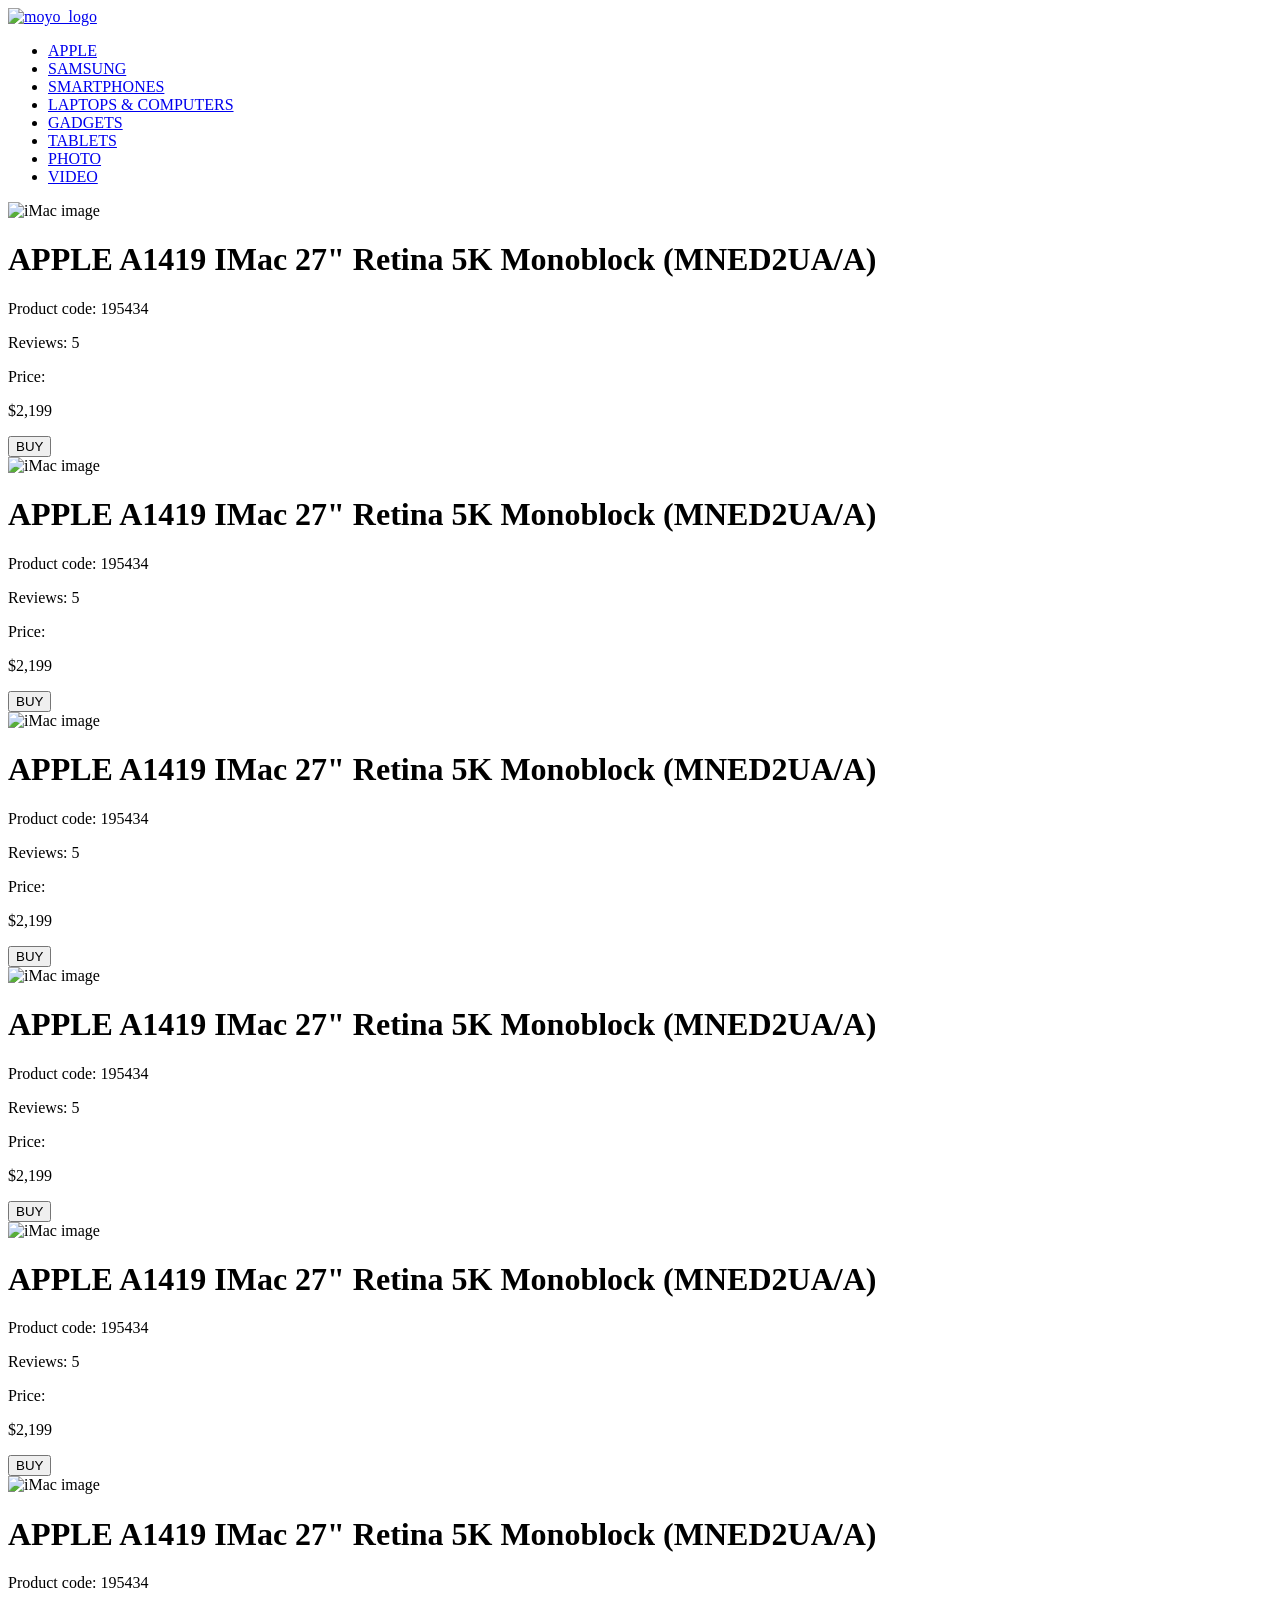
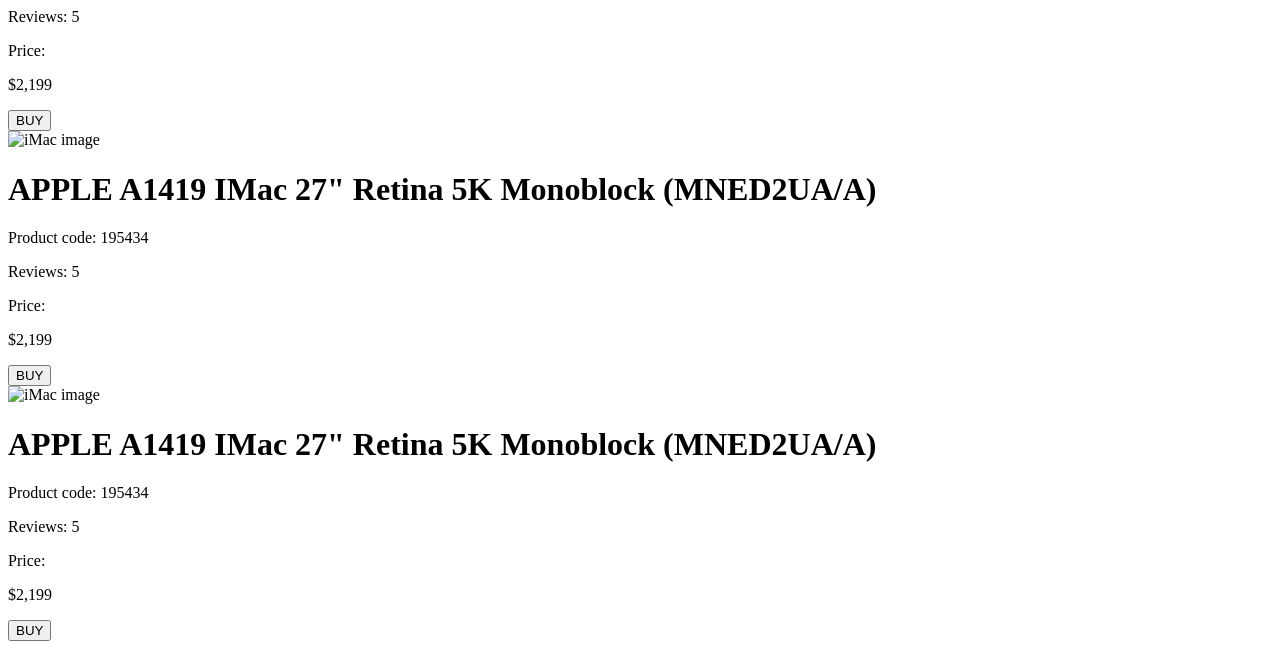
==== src/index.html @ bf16c8ba "add task solution" ====
<!doctype html>
<html lang="en">
  <head>
    <meta charset="UTF-8" />
    <meta
      name="viewport"
      content="width=device-width, user-scalable=no, initial-scale=1.0, maximum-scale=1.0, minimum-scale=1.0"
    />
    <meta
      http-equiv="X-UA-Compatible"
      content="ie=edge"
    />
    <title>Catalog</title>
    <link
      rel="stylesheet"
      href="./styles/index.scss"
    />
    <link
      rel="preconnect"
      href="https://fonts.googleapis.com"
    />
    <link
      rel="preconnect"
      href="https://fonts.gstatic.com"
      crossorigin="anonymous"
    />
    <link
      href="https://fonts.googleapis.com/css2?family=Roboto:wght@500&display=swap"
      rel="stylesheet"
    />
  </head>
  <body>
    <header class="header">
      <a
        class="logo"
        href="#"
      >
        <img
          class="logo_img"
          src="./images/logo.png"
          alt="moyo_logo"
        />
      </a>
      <nav class="nav">
        <ul class="nav-list">
          <li class="nav-item">
            <a
              class="is-active"
              href="#"
            >
              APPLE
            </a>
          </li>
          <li class="nav-item">
            <a
              class="nav-link"
              href="#"
            >
              SAMSUNG
            </a>
          </li>
          <li class="nav-item">
            <a
              class="nav-link"
              href="#"
            >
              SMARTPHONES
            </a>
          </li>
          <li class="nav-item">
            <a
              class="nav-link"
              href="#"
              data-qa="nav-hover"
            >
              LAPTOPS & COMPUTERS
            </a>
          </li>
          <li class="nav-item">
            <a
              class="nav-link"
              href="#"
            >
              GADGETS
            </a>
          </li>
          <li class="nav-item">
            <a
              class="nav-link"
              href="#"
            >
              TABLETS
            </a>
          </li>
          <li class="nav-item">
            <a
              class="nav-link"
              href="#"
            >
              PHOTO
            </a>
          </li>
          <li class="nav-item">
            <a
              class="nav-link"
              href="#"
            >
              VIDEO
            </a>
          </li>
        </ul>
      </nav>
    </header>

    <main class="catalog">
      <div
        class="blocks"
        data-qa="card"
      >
        <div class="blocks__product-card">
          <img
            class="imac-image"
            src="./images/imac.jpeg"
            alt="iMac image"
          />
        </div>

        <h1 class="product-title">
          APPLE A1419 IMac 27" Retina 5K Monoblock (MNED2UA/A)
        </h1>
        <p class="product-code">Product code: 195434</p>
        <div class="stars stars--1">
          <div class="stars__list">
            <div class="stars__star"></div>
            <div class="stars__star"></div>
            <div class="stars__star"></div>
            <div class="stars__star"></div>
            <div class="stars__star"></div>
            <span class="stars__reviews">Reviews: 5</span>
          </div>
        </div>
        <div class="price-wrapper">
          <p class="product-price-label">Price:</p>
          <p class="product-price">$2,199</p>
        </div>
        <button
          class="buy-button"
          data-qa="card-hover"
        >
          BUY
        </button>
      </div>

      <div class="blocks">
        <div class="blocks__product-card">
          <img
            class="imac-image"
            src="./images/imac.jpeg"
            alt="iMac image"
          />
        </div>

        <h1 class="product-title">
          APPLE A1419 IMac 27" Retina 5K Monoblock (MNED2UA/A)
        </h1>
        <p class="product-code">Product code: 195434</p>
        <div class="stars stars--1">
          <div class="stars__list">
            <div class="stars__star"></div>
            <div class="stars__star"></div>
            <div class="stars__star"></div>
            <div class="stars__star"></div>
            <div class="stars__star"></div>
            <span class="stars__reviews">Reviews: 5</span>
          </div>
        </div>
        <div class="price-wrapper">
          <p class="product-price-label">Price:</p>
          <p class="product-price">$2,199</p>
        </div>
        <button class="buy-button">BUY</button>
      </div>

      <div class="blocks">
        <div class="blocks__product-card">
          <img
            class="imac-image"
            src="./images/imac.jpeg"
            alt="iMac image"
          />
        </div>
        <h1 class="product-title">
          APPLE A1419 IMac 27" Retina 5K Monoblock (MNED2UA/A)
        </h1>
        <p class="product-code">Product code: 195434</p>
        <div class="stars stars--1">
          <div class="stars__list">
            <div class="stars__star"></div>
            <div class="stars__star"></div>
            <div class="stars__star"></div>
            <div class="stars__star"></div>
            <div class="stars__star"></div>
            <span class="stars__reviews">Reviews: 5</span>
          </div>
        </div>
        <div class="price-wrapper">
          <p class="product-price-label">Price:</p>
          <p class="product-price">$2,199</p>
        </div>
        <button
          class="buy-button"
          data-qa="card-hover"
        >
          BUY
        </button>
      </div>

      <div class="blocks">
        <div class="blocks__product-card">
          <img
            class="imac-image"
            src="./images/imac.jpeg"
            alt="iMac image"
          />
        </div>

        <h1 class="product-title">
          APPLE A1419 IMac 27" Retina 5K Monoblock (MNED2UA/A)
        </h1>
        <p class="product-code">Product code: 195434</p>
        <div class="stars stars--1">
          <div class="stars__list">
            <div class="stars__star"></div>
            <div class="stars__star"></div>
            <div class="stars__star"></div>
            <div class="stars__star"></div>
            <div class="stars__star"></div>
            <span class="stars__reviews">Reviews: 5</span>
          </div>
        </div>
        <div class="price-wrapper">
          <p class="product-price-label">Price:</p>
          <p class="product-price">$2,199</p>
        </div>
        <button class="buy-button">BUY</button>
      </div>

      <div class="blocks">
        <div class="blocks__product-card">
          <img
            class="imac-image"
            src="./images/imac.jpeg"
            alt="iMac image"
          />
        </div>
        <h1 class="product-title">
          APPLE A1419 IMac 27" Retina 5K Monoblock (MNED2UA/A)
        </h1>
        <p class="product-code">Product code: 195434</p>
        <div class="stars stars--1">
          <div class="stars__list">
            <div class="stars__star"></div>
            <div class="stars__star"></div>
            <div class="stars__star"></div>
            <div class="stars__star"></div>
            <div class="stars__star"></div>
            <span class="stars__reviews">Reviews: 5</span>
          </div>
        </div>
        <div class="price-wrapper">
          <p class="product-price-label">Price:</p>
          <p class="product-price">$2,199</p>
        </div>
        <button class="buy-button">BUY</button>
      </div>

      <div class="blocks">
        <div class="blocks__product-card">
          <img
            class="imac-image"
            src="./images/imac.jpeg"
            alt="iMac image"
          />
        </div>

        <h1 class="product-title">
          APPLE A1419 IMac 27" Retina 5K Monoblock (MNED2UA/A)
        </h1>
        <p class="product-code">Product code: 195434</p>
        <div class="stars stars--1">
          <div class="stars__list">
            <div class="stars__star"></div>
            <div class="stars__star"></div>
            <div class="stars__star"></div>
            <div class="stars__star"></div>
            <div class="stars__star"></div>
            <span class="stars__reviews">Reviews: 5</span>
          </div>
        </div>
        <div class="price-wrapper">
          <p class="product-price-label">Price:</p>
          <p class="product-price">$2,199</p>
        </div>
        <button class="buy-button">BUY</button>
      </div>

      <div class="blocks">
        <div class="blocks__product-card">
          <img
            class="imac-image"
            src="./images/imac.jpeg"
            alt="iMac image"
          />
        </div>

        <h1 class="product-title">
          APPLE A1419 IMac 27" Retina 5K Monoblock (MNED2UA/A)
        </h1>
        <p class="product-code">Product code: 195434</p>
        <div class="stars stars--1">
          <div class="stars__list">
            <div class="stars__star"></div>
            <div class="stars__star"></div>
            <div class="stars__star"></div>
            <div class="stars__star"></div>
            <div class="stars__star"></div>
            <span class="stars__reviews">Reviews: 5</span>
          </div>
        </div>
        <div class="price-wrapper">
          <p class="product-price-label">Price:</p>
          <p class="product-price">$2,199</p>
        </div>
        <button class="buy-button">BUY</button>
      </div>

      <div class="blocks">
        <div class="blocks__product-card">
          <img
            class="imac-image"
            src="./images/imac.jpeg"
            alt="iMac image"
          />
        </div>

        <h1 class="product-title">
          APPLE A1419 IMac 27" Retina 5K Monoblock (MNED2UA/A)
        </h1>
        <p class="product-code">Product code: 195434</p>
        <div class="stars stars--1">
          <div class="stars__list">
            <div class="stars__star"></div>
            <div class="stars__star"></div>
            <div class="stars__star"></div>
            <div class="stars__star"></div>
            <div class="stars__star"></div>
            <span class="stars__reviews">Reviews: 5</span>
          </div>
        </div>
        <div class="price-wrapper">
          <p class="product-price-label">Price:</p>
          <p class="product-price">$2,199</p>
        </div>
        <button class="buy-button">BUY</button>
      </div>
    </main>
  </body>
</html>
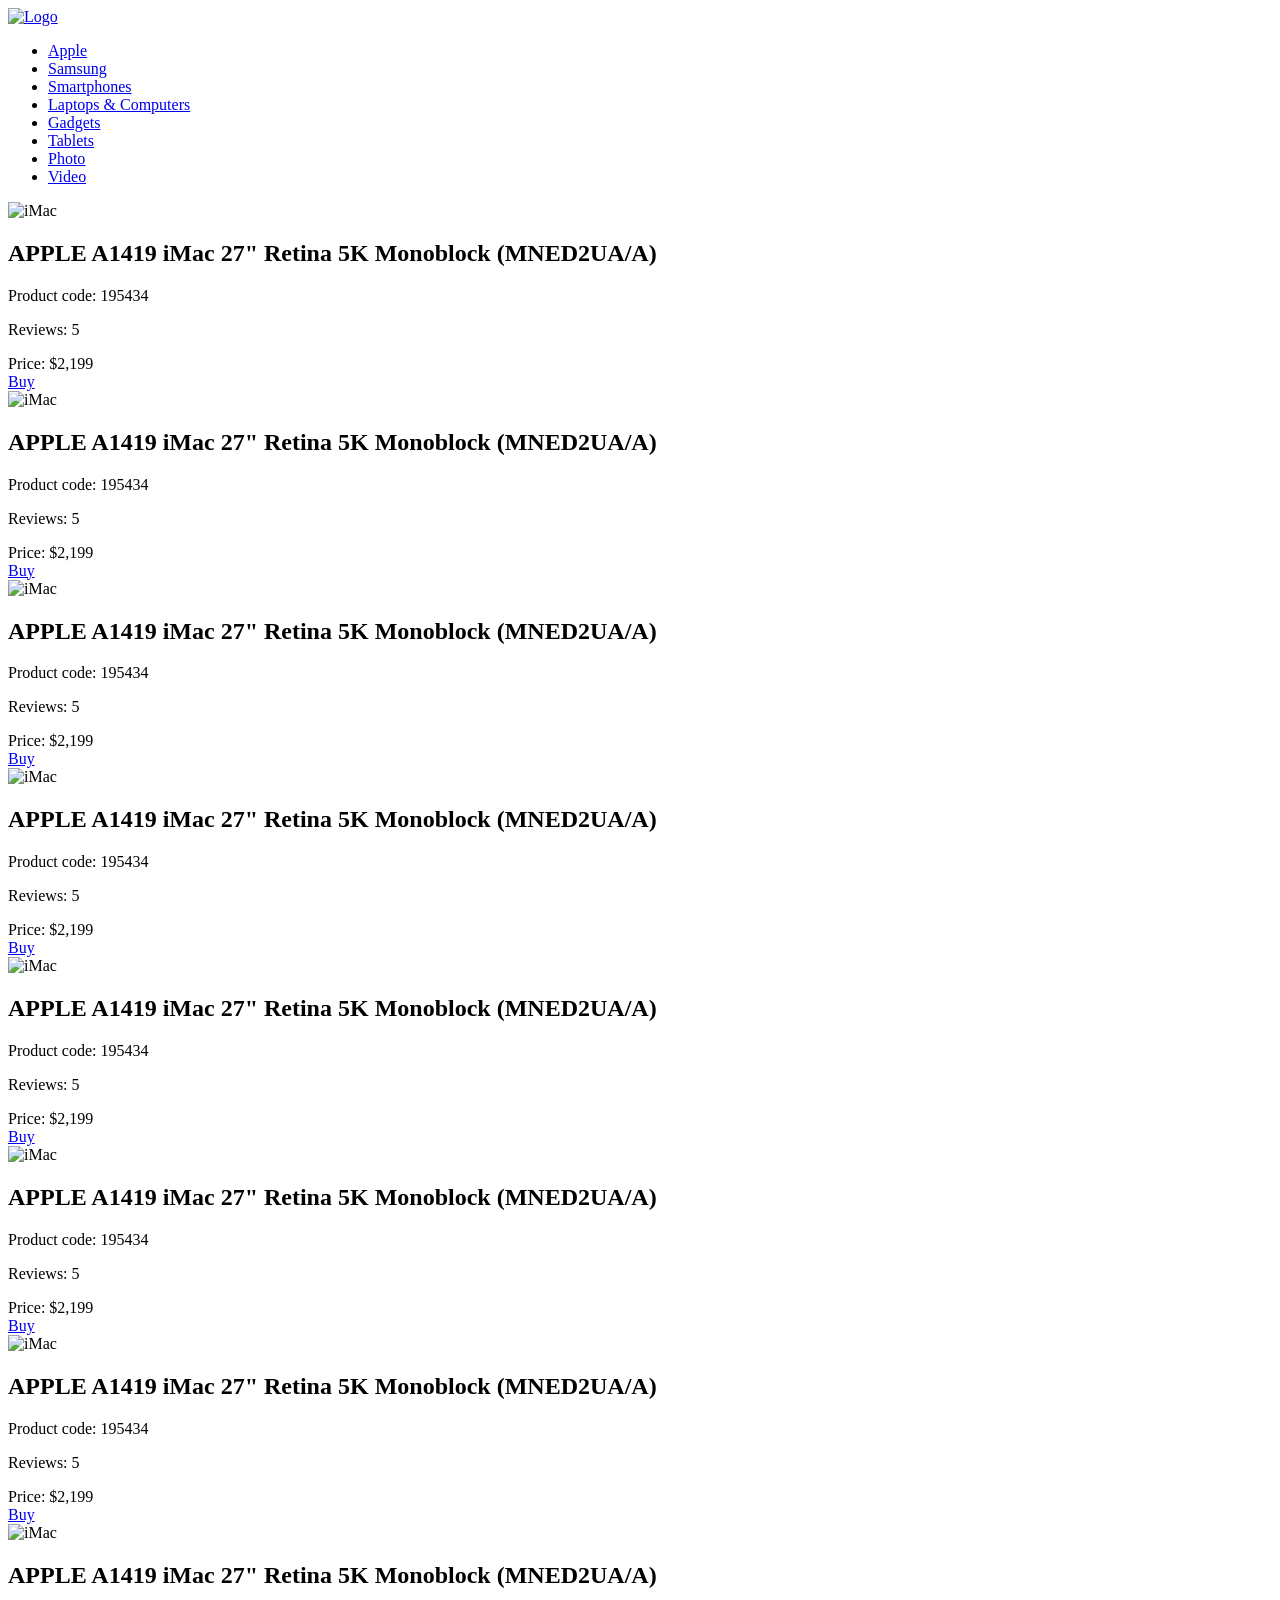
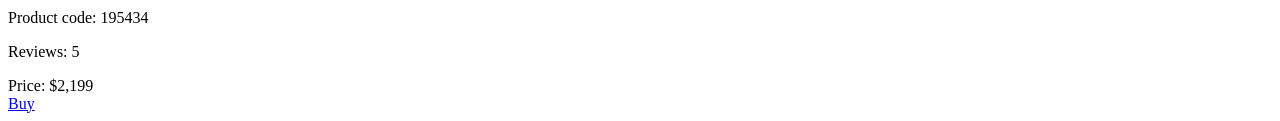
==== commit bb142454: "add task solution" ====
--- a/src/index.html
+++ b/src/index.html
@@ -1,367 +1,358 @@
 <!doctype html>
 <html lang="en">
   <head>
-    <meta charset="UTF-8" />
+    <meta charset="utf-8" />
     <meta
       name="viewport"
-      content="width=device-width, user-scalable=no, initial-scale=1.0, maximum-scale=1.0, minimum-scale=1.0"
-    />
-    <meta
-      http-equiv="X-UA-Compatible"
-      content="ie=edge"
+      content="width=device-width, initial-scale=1.0"
     />
     <title>Catalog</title>
     <link
+      rel="preconnect"
+      href="https://fonts.gstatic.com"
+    />
+    <link
+      href="https://fonts.googleapis.com/css2?family=Roboto:wght@400;500;700&display=swap"
+      rel="stylesheet"
+    />
+    <link
       rel="stylesheet"
       href="./styles/index.scss"
-    />
-    <link
-      rel="preconnect"
-      href="https://fonts.googleapis.com"
-    />
-    <link
-      rel="preconnect"
-      href="https://fonts.gstatic.com"
-      crossorigin="anonymous"
-    />
-    <link
-      href="https://fonts.googleapis.com/css2?family=Roboto:wght@500&display=swap"
-      rel="stylesheet"
     />
   </head>
   <body>
     <header class="header">
       <a
+        href="#"
         class="logo"
-        href="#"
       >
         <img
-          class="logo_img"
           src="./images/logo.png"
-          alt="moyo_logo"
+          alt="Logo"
         />
       </a>
       <nav class="nav">
-        <ul class="nav-list">
-          <li class="nav-item">
-            <a
-              class="is-active"
-              href="#"
-            >
-              APPLE
-            </a>
-          </li>
-          <li class="nav-item">
-            <a
-              class="nav-link"
-              href="#"
-            >
-              SAMSUNG
-            </a>
-          </li>
-          <li class="nav-item">
-            <a
-              class="nav-link"
-              href="#"
-            >
-              SMARTPHONES
-            </a>
-          </li>
-          <li class="nav-item">
-            <a
-              class="nav-link"
+        <ul class="nav__list">
+          <li class="nav__item">
+            <a
+              class="is-active nav__link"
+              href="#"
+            >
+              Apple
+            </a>
+          </li>
+          <li class="nav__item">
+            <a
+              class="nav__link"
+              href="#"
+            >
+              Samsung
+            </a>
+          </li>
+          <li class="nav__item">
+            <a
+              class="nav__link"
+              href="#"
+            >
+              Smartphones
+            </a>
+          </li>
+          <li class="nav__item">
+            <a
+              class="nav__link"
               href="#"
               data-qa="nav-hover"
             >
-              LAPTOPS & COMPUTERS
-            </a>
-          </li>
-          <li class="nav-item">
-            <a
-              class="nav-link"
-              href="#"
-            >
-              GADGETS
-            </a>
-          </li>
-          <li class="nav-item">
-            <a
-              class="nav-link"
-              href="#"
-            >
-              TABLETS
-            </a>
-          </li>
-          <li class="nav-item">
-            <a
-              class="nav-link"
-              href="#"
-            >
-              PHOTO
-            </a>
-          </li>
-          <li class="nav-item">
-            <a
-              class="nav-link"
-              href="#"
-            >
-              VIDEO
+              Laptops & Computers
+            </a>
+          </li>
+          <li class="nav__item">
+            <a
+              class="nav__link"
+              href="#"
+            >
+              Gadgets
+            </a>
+          </li>
+          <li class="nav__item">
+            <a
+              class="nav__link"
+              href="#"
+            >
+              Tablets
+            </a>
+          </li>
+          <li class="nav__item">
+            <a
+              class="nav__link"
+              href="#"
+            >
+              Photo
+            </a>
+          </li>
+          <li class="nav__item">
+            <a
+              class="nav__link"
+              href="#"
+            >
+              Video
             </a>
           </li>
         </ul>
       </nav>
     </header>
-
     <main class="catalog">
       <div
-        class="blocks"
+        class="card"
         data-qa="card"
       >
-        <div class="blocks__product-card">
-          <img
-            class="imac-image"
-            src="./images/imac.jpeg"
-            alt="iMac image"
-          />
-        </div>
-
-        <h1 class="product-title">
-          APPLE A1419 IMac 27" Retina 5K Monoblock (MNED2UA/A)
-        </h1>
-        <p class="product-code">Product code: 195434</p>
-        <div class="stars stars--1">
-          <div class="stars__list">
-            <div class="stars__star"></div>
-            <div class="stars__star"></div>
-            <div class="stars__star"></div>
-            <div class="stars__star"></div>
-            <div class="stars__star"></div>
-            <span class="stars__reviews">Reviews: 5</span>
-          </div>
-        </div>
-        <div class="price-wrapper">
-          <p class="product-price-label">Price:</p>
-          <p class="product-price">$2,199</p>
-        </div>
-        <button
-          class="buy-button"
+        <img
+          src="./images/imac.jpeg"
+          alt="iMac"
+          class="card__image"
+        />
+        <h2 class="card__title">
+          APPLE A1419 iMac 27" Retina 5K Monoblock (MNED2UA/A)
+        </h2>
+        <p class="card__code">Product code: 195434</p>
+        <div class="card__review">
+          <div class="stars stars--4">
+            <div class="stars__star"></div>
+            <div class="stars__star"></div>
+            <div class="stars__star"></div>
+            <div class="stars__star"></div>
+            <div class="stars__star"></div>
+          </div>
+          <p class="card__reviews">Reviews: 5</p>
+        </div>
+        <div class="card__price-block">
+          <span class="card__price-label">Price:</span>
+          <span class="card__price-value">$2,199</span>
+        </div>
+        <a
+          href="#"
+          class="card__buy"
           data-qa="card-hover"
         >
-          BUY
-        </button>
-      </div>
-
-      <div class="blocks">
-        <div class="blocks__product-card">
-          <img
-            class="imac-image"
-            src="./images/imac.jpeg"
-            alt="iMac image"
-          />
-        </div>
-
-        <h1 class="product-title">
-          APPLE A1419 IMac 27" Retina 5K Monoblock (MNED2UA/A)
-        </h1>
-        <p class="product-code">Product code: 195434</p>
-        <div class="stars stars--1">
-          <div class="stars__list">
-            <div class="stars__star"></div>
-            <div class="stars__star"></div>
-            <div class="stars__star"></div>
-            <div class="stars__star"></div>
-            <div class="stars__star"></div>
-            <span class="stars__reviews">Reviews: 5</span>
-          </div>
-        </div>
-        <div class="price-wrapper">
-          <p class="product-price-label">Price:</p>
-          <p class="product-price">$2,199</p>
-        </div>
-        <button class="buy-button">BUY</button>
-      </div>
-
-      <div class="blocks">
-        <div class="blocks__product-card">
-          <img
-            class="imac-image"
-            src="./images/imac.jpeg"
-            alt="iMac image"
-          />
-        </div>
-        <h1 class="product-title">
-          APPLE A1419 IMac 27" Retina 5K Monoblock (MNED2UA/A)
-        </h1>
-        <p class="product-code">Product code: 195434</p>
-        <div class="stars stars--1">
-          <div class="stars__list">
-            <div class="stars__star"></div>
-            <div class="stars__star"></div>
-            <div class="stars__star"></div>
-            <div class="stars__star"></div>
-            <div class="stars__star"></div>
-            <span class="stars__reviews">Reviews: 5</span>
-          </div>
-        </div>
-        <div class="price-wrapper">
-          <p class="product-price-label">Price:</p>
-          <p class="product-price">$2,199</p>
-        </div>
-        <button
-          class="buy-button"
-          data-qa="card-hover"
-        >
-          BUY
-        </button>
-      </div>
-
-      <div class="blocks">
-        <div class="blocks__product-card">
-          <img
-            class="imac-image"
-            src="./images/imac.jpeg"
-            alt="iMac image"
-          />
-        </div>
-
-        <h1 class="product-title">
-          APPLE A1419 IMac 27" Retina 5K Monoblock (MNED2UA/A)
-        </h1>
-        <p class="product-code">Product code: 195434</p>
-        <div class="stars stars--1">
-          <div class="stars__list">
-            <div class="stars__star"></div>
-            <div class="stars__star"></div>
-            <div class="stars__star"></div>
-            <div class="stars__star"></div>
-            <div class="stars__star"></div>
-            <span class="stars__reviews">Reviews: 5</span>
-          </div>
-        </div>
-        <div class="price-wrapper">
-          <p class="product-price-label">Price:</p>
-          <p class="product-price">$2,199</p>
-        </div>
-        <button class="buy-button">BUY</button>
-      </div>
-
-      <div class="blocks">
-        <div class="blocks__product-card">
-          <img
-            class="imac-image"
-            src="./images/imac.jpeg"
-            alt="iMac image"
-          />
-        </div>
-        <h1 class="product-title">
-          APPLE A1419 IMac 27" Retina 5K Monoblock (MNED2UA/A)
-        </h1>
-        <p class="product-code">Product code: 195434</p>
-        <div class="stars stars--1">
-          <div class="stars__list">
-            <div class="stars__star"></div>
-            <div class="stars__star"></div>
-            <div class="stars__star"></div>
-            <div class="stars__star"></div>
-            <div class="stars__star"></div>
-            <span class="stars__reviews">Reviews: 5</span>
-          </div>
-        </div>
-        <div class="price-wrapper">
-          <p class="product-price-label">Price:</p>
-          <p class="product-price">$2,199</p>
-        </div>
-        <button class="buy-button">BUY</button>
-      </div>
-
-      <div class="blocks">
-        <div class="blocks__product-card">
-          <img
-            class="imac-image"
-            src="./images/imac.jpeg"
-            alt="iMac image"
-          />
-        </div>
-
-        <h1 class="product-title">
-          APPLE A1419 IMac 27" Retina 5K Monoblock (MNED2UA/A)
-        </h1>
-        <p class="product-code">Product code: 195434</p>
-        <div class="stars stars--1">
-          <div class="stars__list">
-            <div class="stars__star"></div>
-            <div class="stars__star"></div>
-            <div class="stars__star"></div>
-            <div class="stars__star"></div>
-            <div class="stars__star"></div>
-            <span class="stars__reviews">Reviews: 5</span>
-          </div>
-        </div>
-        <div class="price-wrapper">
-          <p class="product-price-label">Price:</p>
-          <p class="product-price">$2,199</p>
-        </div>
-        <button class="buy-button">BUY</button>
-      </div>
-
-      <div class="blocks">
-        <div class="blocks__product-card">
-          <img
-            class="imac-image"
-            src="./images/imac.jpeg"
-            alt="iMac image"
-          />
-        </div>
-
-        <h1 class="product-title">
-          APPLE A1419 IMac 27" Retina 5K Monoblock (MNED2UA/A)
-        </h1>
-        <p class="product-code">Product code: 195434</p>
-        <div class="stars stars--1">
-          <div class="stars__list">
-            <div class="stars__star"></div>
-            <div class="stars__star"></div>
-            <div class="stars__star"></div>
-            <div class="stars__star"></div>
-            <div class="stars__star"></div>
-            <span class="stars__reviews">Reviews: 5</span>
-          </div>
-        </div>
-        <div class="price-wrapper">
-          <p class="product-price-label">Price:</p>
-          <p class="product-price">$2,199</p>
-        </div>
-        <button class="buy-button">BUY</button>
-      </div>
-
-      <div class="blocks">
-        <div class="blocks__product-card">
-          <img
-            class="imac-image"
-            src="./images/imac.jpeg"
-            alt="iMac image"
-          />
-        </div>
-
-        <h1 class="product-title">
-          APPLE A1419 IMac 27" Retina 5K Monoblock (MNED2UA/A)
-        </h1>
-        <p class="product-code">Product code: 195434</p>
-        <div class="stars stars--1">
-          <div class="stars__list">
-            <div class="stars__star"></div>
-            <div class="stars__star"></div>
-            <div class="stars__star"></div>
-            <div class="stars__star"></div>
-            <div class="stars__star"></div>
-            <span class="stars__reviews">Reviews: 5</span>
-          </div>
-        </div>
-        <div class="price-wrapper">
-          <p class="product-price-label">Price:</p>
-          <p class="product-price">$2,199</p>
-        </div>
-        <button class="buy-button">BUY</button>
+          Buy
+        </a>
+      </div>
+      <div class="card">
+        <img
+          src="./images/imac.jpeg"
+          alt="iMac"
+          class="card__image"
+        />
+        <h2 class="card__title">
+          APPLE A1419 iMac 27" Retina 5K Monoblock (MNED2UA/A)
+        </h2>
+        <p class="card__code">Product code: 195434</p>
+        <div class="card__review">
+          <div class="stars stars--4">
+            <div class="stars__star"></div>
+            <div class="stars__star"></div>
+            <div class="stars__star"></div>
+            <div class="stars__star"></div>
+            <div class="stars__star"></div>
+          </div>
+          <p class="card__reviews">Reviews: 5</p>
+        </div>
+        <div class="card__price-block">
+          <span class="card__price-label">Price:</span>
+          <span class="card__price-value">$2,199</span>
+        </div>
+        <a
+          href="#"
+          class="card__buy"
+        >
+          Buy
+        </a>
+      </div>
+      <div class="card">
+        <img
+          src="./images/imac.jpeg"
+          alt="iMac"
+          class="card__image"
+        />
+        <h2 class="card__title">
+          APPLE A1419 iMac 27" Retina 5K Monoblock (MNED2UA/A)
+        </h2>
+        <p class="card__code">Product code: 195434</p>
+        <div class="card__review">
+          <div class="stars stars--4">
+            <div class="stars__star"></div>
+            <div class="stars__star"></div>
+            <div class="stars__star"></div>
+            <div class="stars__star"></div>
+            <div class="stars__star"></div>
+          </div>
+          <p class="card__reviews">Reviews: 5</p>
+        </div>
+        <div class="card__price-block">
+          <span class="card__price-label">Price:</span>
+          <span class="card__price-value">$2,199</span>
+        </div>
+        <a
+          href="#"
+          class="card__buy"
+        >
+          Buy
+        </a>
+      </div>
+      <div class="card">
+        <img
+          src="./images/imac.jpeg"
+          alt="iMac"
+          class="card__image"
+        />
+        <h2 class="card__title">
+          APPLE A1419 iMac 27" Retina 5K Monoblock (MNED2UA/A)
+        </h2>
+        <p class="card__code">Product code: 195434</p>
+        <div class="card__review">
+          <div class="stars stars--4">
+            <div class="stars__star"></div>
+            <div class="stars__star"></div>
+            <div class="stars__star"></div>
+            <div class="stars__star"></div>
+            <div class="stars__star"></div>
+          </div>
+          <p class="card__reviews">Reviews: 5</p>
+        </div>
+        <div class="card__price-block">
+          <span class="card__price-label">Price:</span>
+          <span class="card__price-value">$2,199</span>
+        </div>
+        <a
+          href="#"
+          class="card__buy"
+        >
+          Buy
+        </a>
+      </div>
+      <div class="card">
+        <img
+          src="./images/imac.jpeg"
+          alt="iMac"
+          class="card__image"
+        />
+        <h2 class="card__title">
+          APPLE A1419 iMac 27" Retina 5K Monoblock (MNED2UA/A)
+        </h2>
+        <p class="card__code">Product code: 195434</p>
+        <div class="card__review">
+          <div class="stars stars--4">
+            <div class="stars__star"></div>
+            <div class="stars__star"></div>
+            <div class="stars__star"></div>
+            <div class="stars__star"></div>
+            <div class="stars__star"></div>
+          </div>
+          <p class="card__reviews">Reviews: 5</p>
+        </div>
+        <div class="card__price-block">
+          <span class="card__price-label">Price:</span>
+          <span class="card__price-value">$2,199</span>
+        </div>
+        <a
+          href="#"
+          class="card__buy"
+        >
+          Buy
+        </a>
+      </div>
+      <div class="card">
+        <img
+          src="./images/imac.jpeg"
+          alt="iMac"
+          class="card__image"
+        />
+        <h2 class="card__title">
+          APPLE A1419 iMac 27" Retina 5K Monoblock (MNED2UA/A)
+        </h2>
+        <p class="card__code">Product code: 195434</p>
+        <div class="card__review">
+          <div class="stars stars--4">
+            <div class="stars__star"></div>
+            <div class="stars__star"></div>
+            <div class="stars__star"></div>
+            <div class="stars__star"></div>
+            <div class="stars__star"></div>
+          </div>
+          <p class="card__reviews">Reviews: 5</p>
+        </div>
+        <div class="card__price-block">
+          <span class="card__price-label">Price:</span>
+          <span class="card__price-value">$2,199</span>
+        </div>
+        <a
+          href="#"
+          class="card__buy"
+        >
+          Buy
+        </a>
+      </div>
+      <div class="card">
+        <img
+          src="./images/imac.jpeg"
+          alt="iMac"
+          class="card__image"
+        />
+        <h2 class="card__title">
+          APPLE A1419 iMac 27" Retina 5K Monoblock (MNED2UA/A)
+        </h2>
+        <p class="card__code">Product code: 195434</p>
+        <div class="card__review">
+          <div class="stars stars--4">
+            <div class="stars__star"></div>
+            <div class="stars__star"></div>
+            <div class="stars__star"></div>
+            <div class="stars__star"></div>
+            <div class="stars__star"></div>
+          </div>
+          <p class="card__reviews">Reviews: 5</p>
+        </div>
+        <div class="card__price-block">
+          <span class="card__price-label">Price:</span>
+          <span class="card__price-value">$2,199</span>
+        </div>
+        <a
+          href="#"
+          class="card__buy"
+        >
+          Buy
+        </a>
+      </div>
+      <div class="card">
+        <img
+          class="card__image"
+          src="./images/imac.jpeg"
+          alt="iMac"
+        />
+        <h2 class="card__title">
+          APPLE A1419 iMac 27" Retina 5K Monoblock (MNED2UA/A)
+        </h2>
+        <p class="card__code">Product code: 195434</p>
+        <div class="card__review">
+          <div class="stars stars--4">
+            <div class="stars__star"></div>
+            <div class="stars__star"></div>
+            <div class="stars__star"></div>
+            <div class="stars__star"></div>
+            <div class="stars__star"></div>
+          </div>
+          <p class="card__reviews">Reviews: 5</p>
+        </div>
+        <div class="card__price-block">
+          <span class="card__price-label">Price:</span>
+          <span class="card__price-value">$2,199</span>
+        </div>
+        <a
+          href="#"
+          class="card__buy"
+        >
+          Buy
+        </a>
       </div>
     </main>
   </body>
